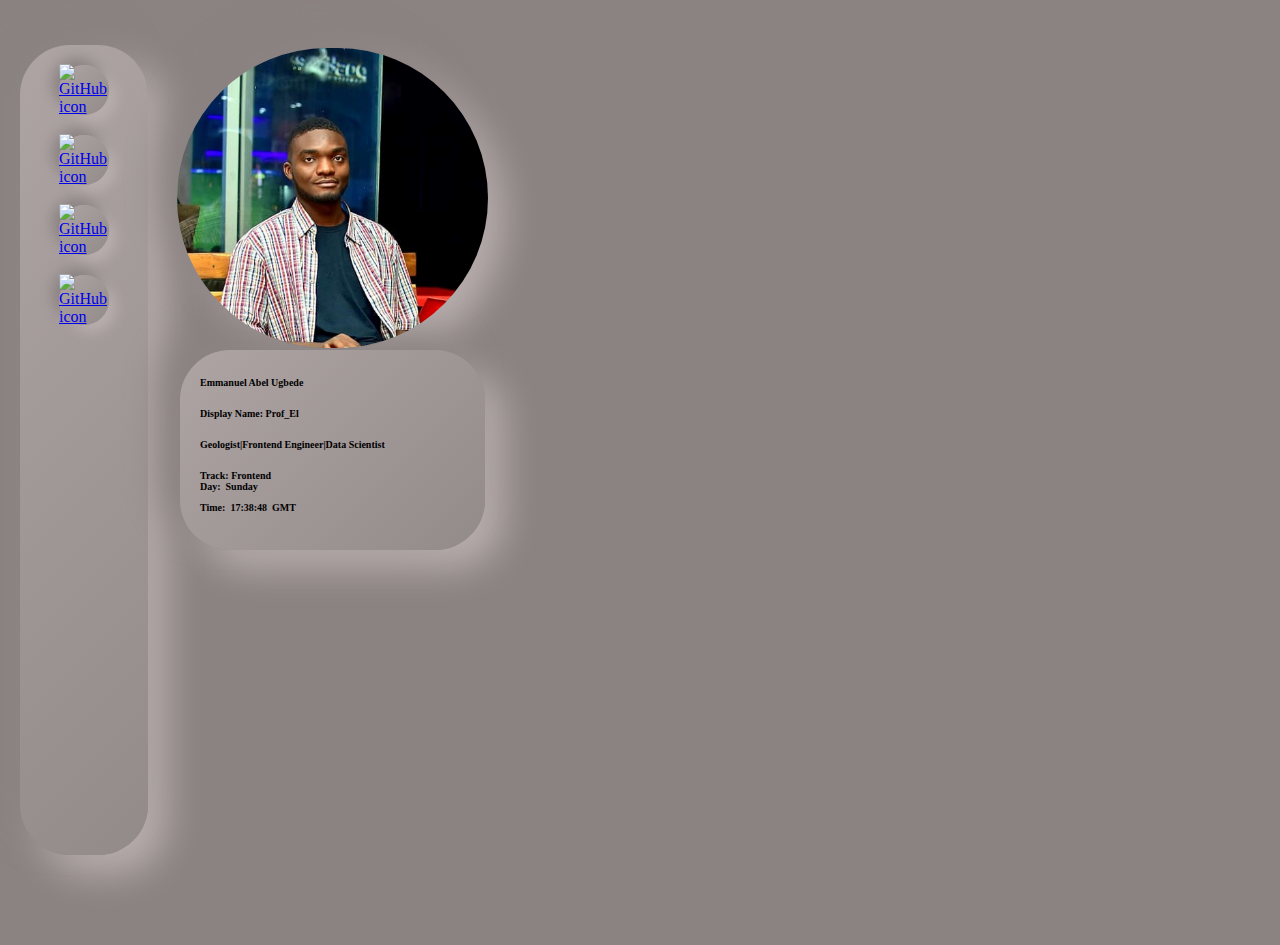
==== index.html @ 6552d754 "I changed the title of the html file to index" ====
<!DOCTYPE html>
<html>
  <head>
    <title>Profile</title>
    <link rel="stylesheet" href="style.css">
        
  </head>
  <body>
    <div class="page">
      <div class="menu">
        <div class="icon">
            <a data-testid=“githubURL” href="https://github.com/Prof-El/HNGx_Internship/tree/main/one">
                <img class="github" src="https://github.com/favicon.ico" alt="GitHub icon" width="32" height="32">
            </a>
    
        </div>

        <div class="icon">
            <a href="https://web.facebook.com/profile.php?id=100012909935302">
                <img src="https://facebook.com/favicon.ico" alt="GitHub icon" width="32" height="32">
            </a>
        </div>

        <div class="icon">
            <a href="https://www.linkedin.com/in/abel-emmanuel-a7270119a/">
                <img src="https://linkedin.com/favicon.ico" alt="GitHub icon" width="32" height="32">
            </a>
        </div>

        <div class="icon">
            <a  href="https://twitter.com/codejedai">
                <img src="https://twitter.com/favicon.ico" alt="GitHub icon" width="32" height="32">
            </a>
        </div>
      </div>
      <div class="profile">
       <div class="pic">
        <img data-testid="slackDisplayImage" class="my_pic" src="./image/my_picture.jpg" alt="Prof_El">
       </div>
       
       <div class="my_info">
        <h3>Emmanuel Abel Ugbede</h3>
        <h3 data-testid="slackUserName">Display Name: Prof_El</h3>
        <h3>Geologist|Frontend Engineer|Data Scientist</h3>
        <h3 data-testid="myTrack">Track: Frontend</h3>
        <div class="day">
            <h3>Day: </p>
            <h3 data-testid="currentDayOfTheWeek" id="day"></p>
        </div>
        <div class="time">
            <h3>Time: </p>
            <h3 data-testid="currentUTCTime" class="t" id="timestamp"></p>
            <h3 id="utc"></p>
        </div>
       </div>
      </div>
    </div>
    
    <script src="myscripts.js"></script> 
  </body>
</html>
---- style.css ----
html {
    height: 100%;
    box-sizing: border-box;
  }
  
  *,
  *:before,
  *:after {
    box-sizing: inherit;
  }
  
  body {
    margin: 0;
    padding: 0;
    height: 100vh;
    background-color: #8b8282;
    overflow-y: hidden;
    overflow-x: hidden;
    /* background: linear-gradient(315deg, #938a8a, #aea4a4); */
  }



  .page {
    margin-top: 5vh;
    display: flex;
    flex-direction: row;
  }


  .menu {
    display: flex;
    flex-direction: column;
    margin-left: 20px;

    align-items: center;
    width: 10%;
    height: 90vh;
    margin-right: 2rem;
    border-radius: 50px;
    background: linear-gradient(315deg, #938a8a, #aea4a4);
    box-shadow:  -18px -18px 36px #8b8282,
             18px 18px 36px #bbb0b0;
    
  }

  .icon {
    display: flex;
    justify-content: center;
    align-items: center;
    height: 50px;
    width: 50px;
    margin-top: 20px;
    border-radius: 90px;
    background: linear-gradient(315deg, #938a8a, #aea4a4);
    box-shadow:  -7px -7px 13px #8b8282,
                7px 7px 13px #bbb0b0
  }

  

  /* Profile */
.my_info {
    display: flex;
    flex-direction: column;
    justify-content: center;
    padding: 20px;
    height: 200px;
    border-radius: 50px;
    background: linear-gradient(315deg, #938a8a, #aea4a4);
    box-shadow:  -18px -18px 36px #8b8282,
             18px 18px 36px #bbb0b0;
}



.pic {
    display: flex;
    justify-content: center;
    align-items: center;
    height: 305px;
    width: 305px;
    border-radius: 200px;
    box-shadow:  -18px -18px 36px #8b8282,
             18px 18px 36px #bbb0b0;

}

  .my_pic {
    height: 300px;
    border-radius: 200px;
    
    
  }

  .day {
    display: flex;
    flex-direction: row;
    height: 50px;
    margin-top: -20px;
  }

  #day {
    margin-left: 5px;
  }

  .time {
    display: flex;
    flex-direction: row;
    height: 50px;
    margin-top: -20px;
 
  }

  .t {
    margin-left: 5px;
    margin-right: 5px;
  }

  /* Default font size for larger devices */
h3 {
    font-size: 10px;
  }
  
  /* Font size for small devices */
  @media screen and (max-width: 480px) {
    h3 {
      font-size: 20px;
    }
  }
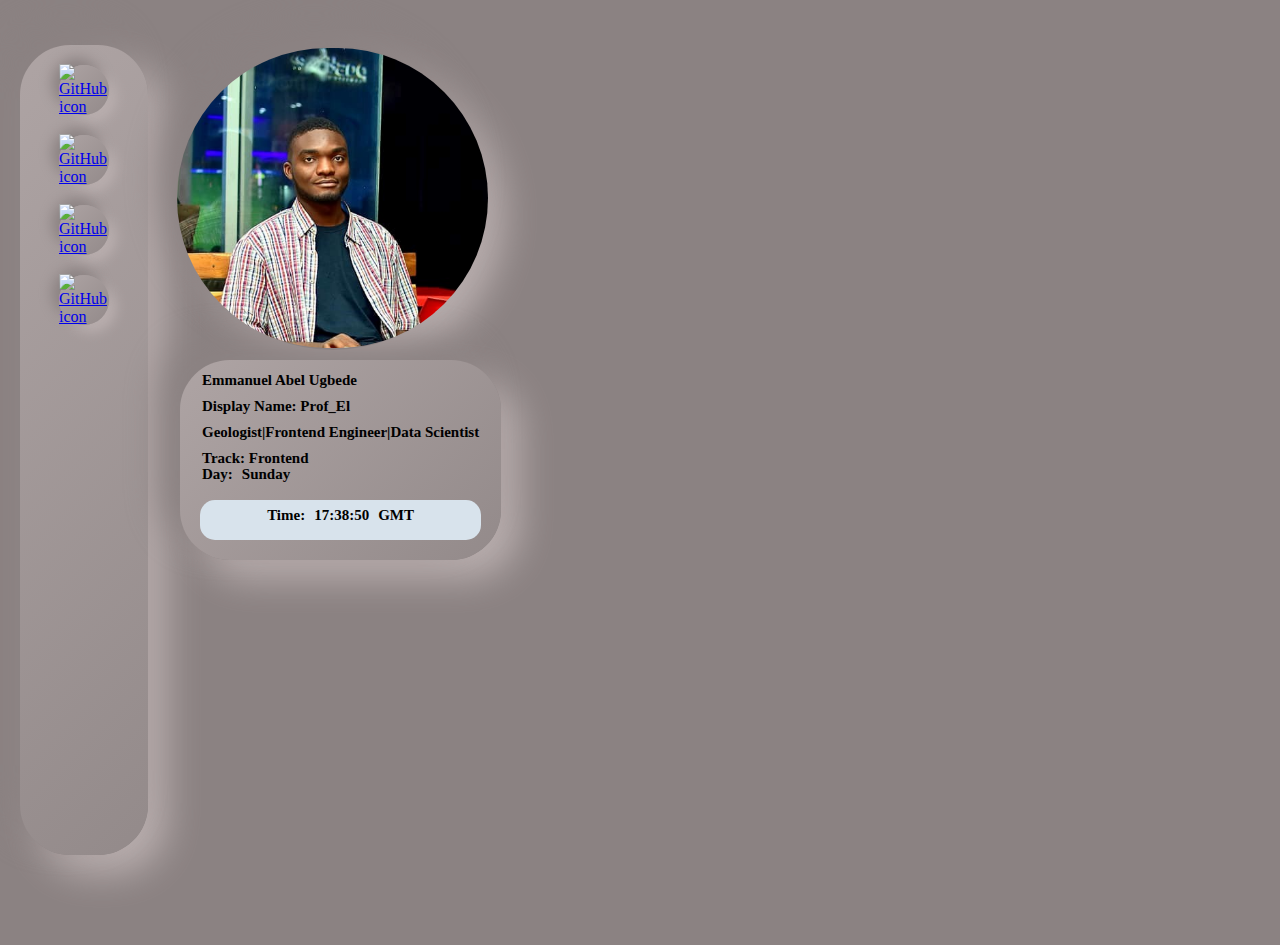
==== commit 8783a014: "Made some changes to the Css code" ====
--- a/index.html
+++ b/index.html
@@ -44,13 +44,13 @@
         <h3>Geologist|Frontend Engineer|Data Scientist</h3>
         <h3 data-testid="myTrack">Track: Frontend</h3>
         <div class="day">
-            <h3>Day: </p>
-            <h3 data-testid="currentDayOfTheWeek" id="day"></p>
+            <h3>Day: </h3>
+            <h3 data-testid="currentDayOfTheWeek" id="day"></h3>
         </div>
         <div class="time">
-            <h3>Time: </p>
-            <h3 data-testid="currentUTCTime" class="t" id="timestamp"></p>
-            <h3 id="utc"></p>
+            <h3>Time: </h3>
+            <h3 data-testid="currentUTCTime" class="t" id="timestamp"></h3>
+            <h3 id="utc"></h3>
         </div>
        </div>
       </div>
--- a/style.css
+++ b/style.css
@@ -61,10 +61,12 @@
 
   /* Profile */
 .my_info {
+    margin-top: 10px;
     display: flex;
     flex-direction: column;
     justify-content: center;
     padding: 20px;
+    
     height: 200px;
     border-radius: 50px;
     background: linear-gradient(315deg, #938a8a, #aea4a4);
@@ -97,7 +99,7 @@
     display: flex;
     flex-direction: row;
     height: 50px;
-    margin-top: -20px;
+    margin-top: -10px;
   }
 
   #day {
@@ -107,8 +109,12 @@
   .time {
     display: flex;
     flex-direction: row;
-    height: 50px;
-    margin-top: -20px;
+    justify-content: center;
+    align-items: center;
+    height: 40px;
+    padding-top: 15px;
+    background-color: rgb(216, 227, 236);
+    border-radius: 15px;
  
   }
 
@@ -119,7 +125,9 @@
 
   /* Default font size for larger devices */
 h3 {
-    font-size: 10px;
+    margin-top: -10px;
+    font-size: 15px;
+    padding: 2px;
   }
   
   /* Font size for small devices */
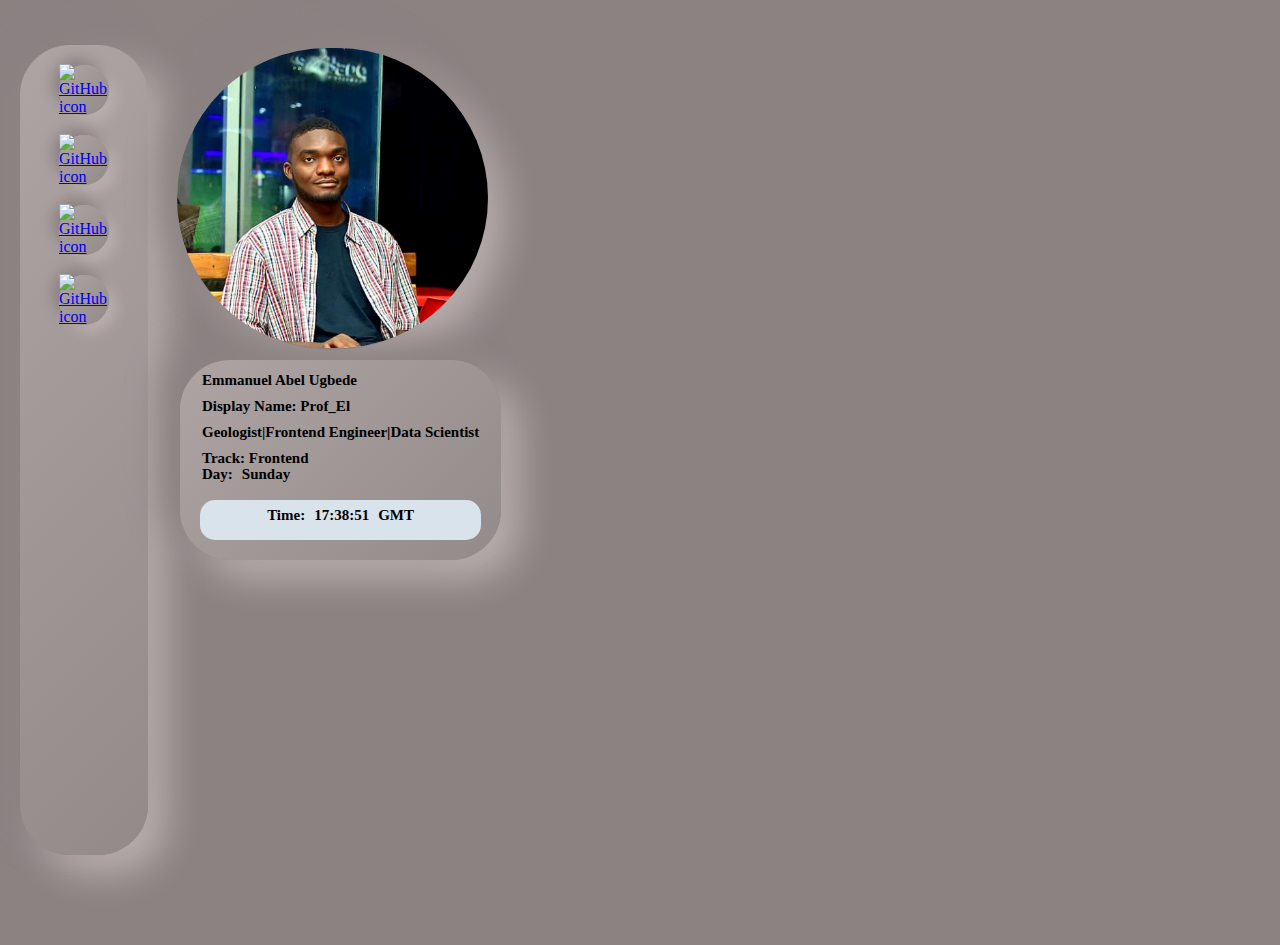
==== commit 4535aca1: "updated the link to github repo" ====
--- a/index.html
+++ b/index.html
@@ -9,7 +9,7 @@
     <div class="page">
       <div class="menu">
         <div class="icon">
-            <a data-testid=“githubURL” href="https://github.com/Prof-El/HNGx_Internship/tree/main/one">
+            <a data-testid=“githubURL” href="https://github.com/Prof-El/HNGx_Internship/tree/661eee1591a46f57816edd7a3cfccca37644a11b">
                 <img class="github" src="https://github.com/favicon.ico" alt="GitHub icon" width="32" height="32">
             </a>
     
